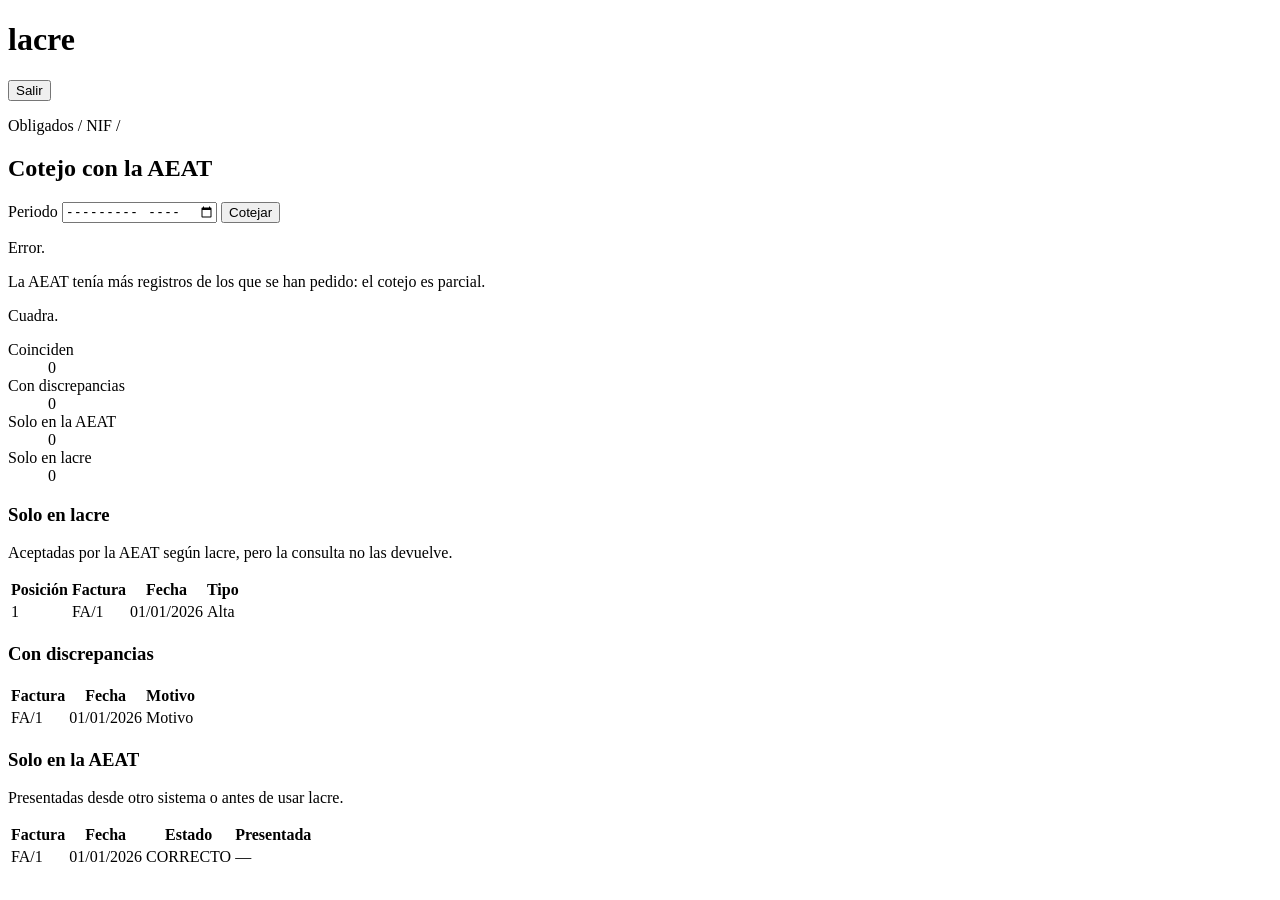
==== src/main/resources/templates/consola/cotejo.html @ 4432ff4b "feat: cotejo con la consulta de la AEAT desde la consola" ====
<!doctype html>
<html lang="es" xmlns:th="http://www.thymeleaf.org">
<head>
    <meta charset="utf-8">
    <meta name="viewport" content="width=device-width, initial-scale=1">
    <title th:text="|lacre · cotejo ${obligado.nif().valor()}|">lacre · cotejo</title>
    <link rel="stylesheet" th:href="@{/consola/consola.css}">
</head>
<body>
<header>
    <h1><a th:href="@{/consola}">lacre</a></h1>
    <form th:action="@{/consola/salir}" method="post">
        <button type="submit">Salir</button>
    </form>
</header>
<main>
    <p class="nota">
        <a th:href="@{/consola}">Obligados</a> /
        <a th:href="@{/consola/obligados/{nif}(nif=${obligado.nif().valor()})}"
           th:text="${obligado.nif().valor()}">NIF</a> /
    </p>
    <h2 th:text="|Cotejo con la AEAT · ${periodo} |">Cotejo con la AEAT</h2>

    <form class="acciones" method="get"
          th:action="@{/consola/obligados/{nif}/cotejo(nif=${obligado.nif().valor()})}">
        <label>Periodo <input type="month" name="periodo" th:value="${periodo}" required></label>
        <button type="submit">Cotejar</button>
    </form>

    <p th:if="${error}" class="aviso" th:text="${error}">Error.</p>

    <th:block th:if="${cotejo}">
        <p th:if="${!cotejo.completo()}" class="aviso">
            La AEAT tenía más registros de los que se han pedido: el cotejo es parcial.
        </p>
        <p th:if="${cotejo.cuadra()}" class="correcto"
           th:text="|Cuadra: las ${#lists.size(cotejo.coinciden())} facturas de la AEAT coinciden con lacre.|">
            Cuadra.</p>
        <dl class="resumen" th:unless="${cotejo.cuadra()}">
            <div><dt>Coinciden</dt><dd th:text="${#lists.size(cotejo.coinciden())}">0</dd></div>
            <div><dt>Con discrepancias</dt><dd th:text="${#lists.size(cotejo.discrepancias())}">0</dd></div>
            <div><dt>Solo en la AEAT</dt><dd th:text="${#lists.size(cotejo.soloEnAeat())}">0</dd></div>
            <div><dt>Solo en lacre</dt><dd th:text="${#lists.size(cotejo.soloEnLacre())}">0</dd></div>
        </dl>

        <th:block th:unless="${#lists.isEmpty(cotejo.soloEnLacre())}">
            <h3>Solo en lacre</h3>
            <p class="nota">Aceptadas por la AEAT según lacre, pero la consulta no las devuelve.</p>
            <table>
                <thead>
                <tr>
                    <th class="numero">Posición</th>
                    <th>Factura</th>
                    <th>Fecha</th>
                    <th>Tipo</th>
                </tr>
                </thead>
                <tbody>
                <tr th:each="r : ${cotejo.soloEnLacre()}">
                    <td class="numero" th:text="${r.posicion()}">1</td>
                    <td th:text="${r.idFactura().numSerieFactura()}">FA/1</td>
                    <td th:text="${#temporals.format(r.idFactura().fechaExpedicion(), 'dd/MM/yyyy')}">01/01/2026</td>
                    <td th:text="${r.tipo().name() == 'ALTA'} ? 'Alta' : 'Anulación'">Alta</td>
                </tr>
                </tbody>
            </table>
        </th:block>

        <th:block th:unless="${#lists.isEmpty(cotejo.discrepancias())}">
            <h3>Con discrepancias</h3>
            <table>
                <thead>
                <tr>
                    <th>Factura</th>
                    <th>Fecha</th>
                    <th>Motivo</th>
                </tr>
                </thead>
                <tbody>
                <tr th:each="d : ${cotejo.discrepancias()}">
                    <td th:text="${d.idFactura().numSerieFactura()}">FA/1</td>
                    <td th:text="${#temporals.format(d.idFactura().fechaExpedicion(), 'dd/MM/yyyy')}">01/01/2026</td>
                    <td class="descripcion" th:text="${d.motivo()}">Motivo</td>
                </tr>
                </tbody>
            </table>
        </th:block>

        <th:block th:unless="${#lists.isEmpty(cotejo.soloEnAeat())}">
            <h3>Solo en la AEAT</h3>
            <p class="nota">Presentadas desde otro sistema o antes de usar lacre.</p>
            <table>
                <thead>
                <tr>
                    <th>Factura</th>
                    <th>Fecha</th>
                    <th>Estado</th>
                    <th>Presentada</th>
                </tr>
                </thead>
                <tbody>
                <tr th:each="a : ${cotejo.soloEnAeat()}">
                    <td th:text="${a.idFactura().numSerieFactura()}">FA/1</td>
                    <td th:text="${#temporals.format(a.idFactura().fechaExpedicion(), 'dd/MM/yyyy')}">01/01/2026</td>
                    <td th:text="${a.estado()}">CORRECTO</td>
                    <td th:text="${a.presentado()} ? ${#temporals.format(a.presentado(), 'dd/MM/yyyy HH:mm')} : '—'">—</td>
                </tr>
                </tbody>
            </table>
        </th:block>
    </th:block>
</main>
</body>
</html>
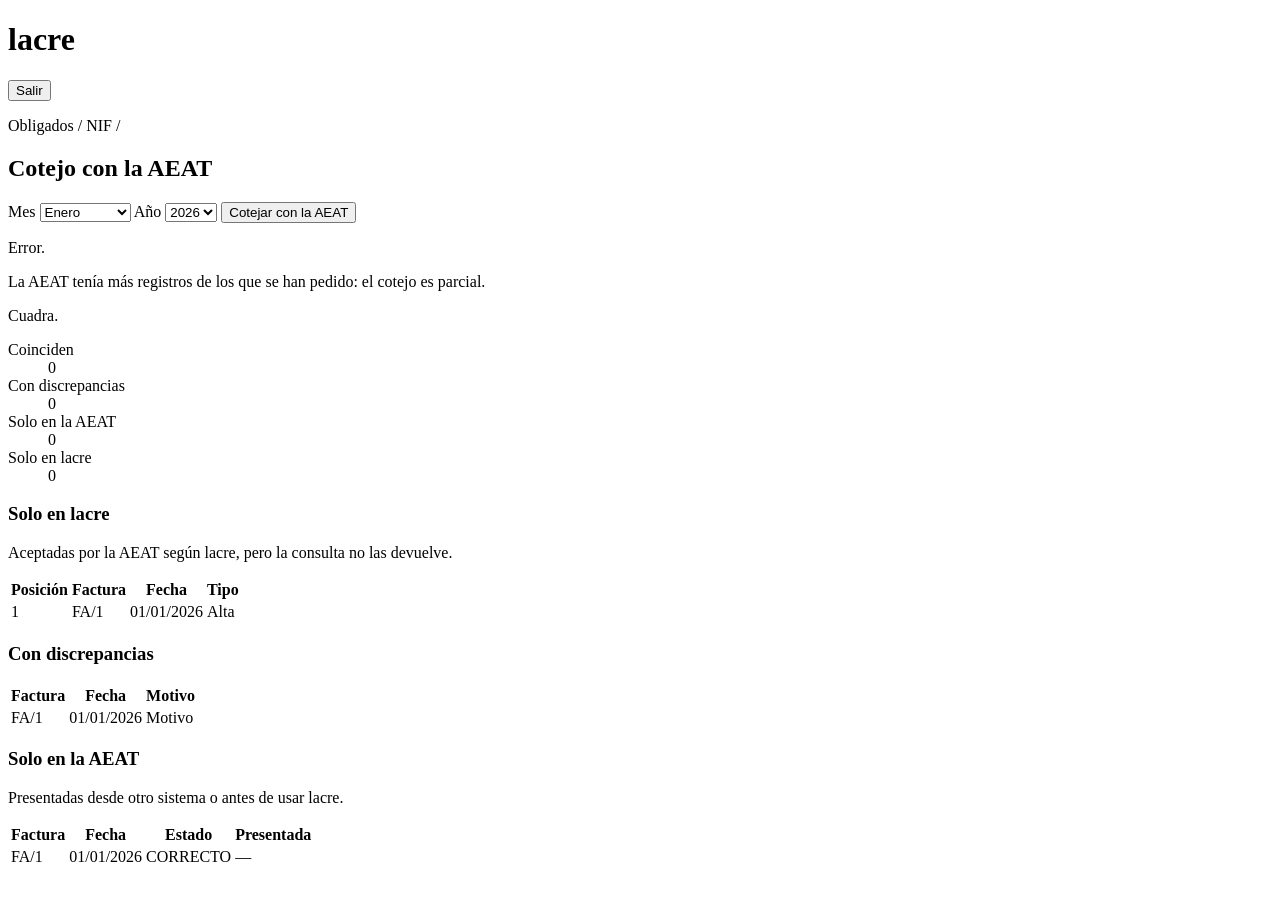
==== commit a6dc7e52: "style: selector de mes y año para el cotejo" ====
--- a/src/main/resources/templates/consola/cotejo.html
+++ b/src/main/resources/templates/consola/cotejo.html
@@ -21,10 +21,32 @@
     </p>
     <h2 th:text="|Cotejo con la AEAT · ${periodo} |">Cotejo con la AEAT</h2>
 
-    <form class="acciones" method="get"
-          th:action="@{/consola/obligados/{nif}/cotejo(nif=${obligado.nif().valor()})}">
-        <label>Periodo <input type="month" name="periodo" th:value="${periodo}" required></label>
-        <button type="submit">Cotejar</button>
+    <form th:fragment="selectorPeriodo" class="acciones" method="get"
+          th:action="@{/consola/obligados/{nif}/cotejo(nif=${obligado.nif().valor()})}"
+          th:with="elegido=${periodo} ?: ${mesEnCurso}">
+        <label class="campo">Mes
+            <select name="mes">
+                <option value="1" th:selected="${elegido.monthValue == 1}">Enero</option>
+                <option value="2" th:selected="${elegido.monthValue == 2}">Febrero</option>
+                <option value="3" th:selected="${elegido.monthValue == 3}">Marzo</option>
+                <option value="4" th:selected="${elegido.monthValue == 4}">Abril</option>
+                <option value="5" th:selected="${elegido.monthValue == 5}">Mayo</option>
+                <option value="6" th:selected="${elegido.monthValue == 6}">Junio</option>
+                <option value="7" th:selected="${elegido.monthValue == 7}">Julio</option>
+                <option value="8" th:selected="${elegido.monthValue == 8}">Agosto</option>
+                <option value="9" th:selected="${elegido.monthValue == 9}">Septiembre</option>
+                <option value="10" th:selected="${elegido.monthValue == 10}">Octubre</option>
+                <option value="11" th:selected="${elegido.monthValue == 11}">Noviembre</option>
+                <option value="12" th:selected="${elegido.monthValue == 12}">Diciembre</option>
+            </select>
+        </label>
+        <label class="campo">Año
+            <select name="anio">
+                <option th:each="anio : ${#numbers.sequence(mesEnCurso.year, 2024, -1)}" th:value="${anio}"
+                        th:text="${anio}" th:selected="${anio == elegido.year}">2026</option>
+            </select>
+        </label>
+        <button type="submit">Cotejar con la AEAT</button>
     </form>
 
     <p th:if="${error}" class="aviso" th:text="${error}">Error.</p>
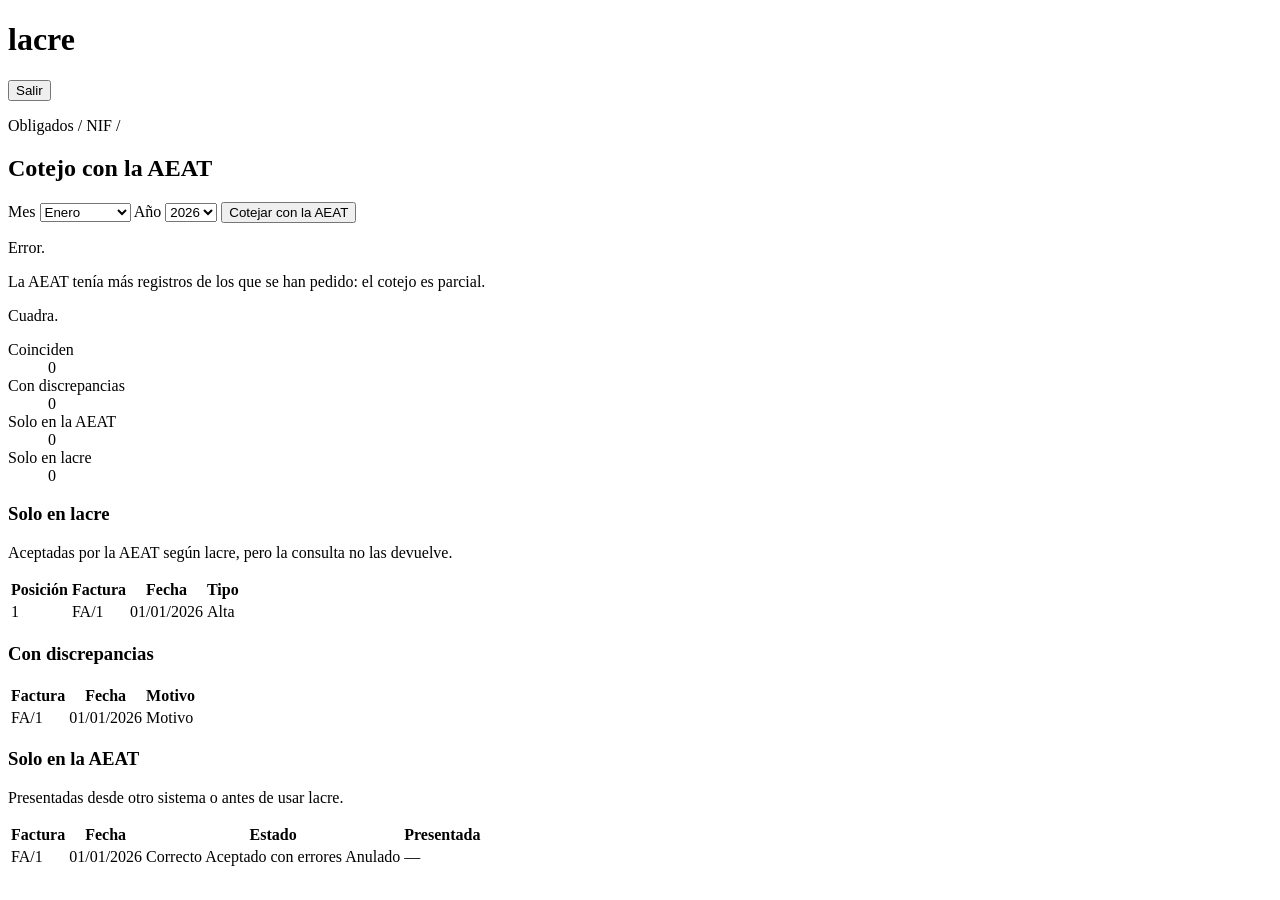
==== commit 237c7d7d: "feat: estado legible en el cotejo y carpeta de certificados vacía en el repositorio" ====
--- a/src/main/resources/templates/consola/cotejo.html
+++ b/src/main/resources/templates/consola/cotejo.html
@@ -4,6 +4,7 @@
     <meta charset="utf-8">
     <meta name="viewport" content="width=device-width, initial-scale=1">
     <title th:text="|lacre · cotejo ${obligado.nif().valor()}|">lacre · cotejo</title>
+    <link rel="icon" type="image/svg+xml" th:href="@{/consola/logo.svg}">
     <link rel="stylesheet" th:href="@{/consola/consola.css}">
 </head>
 <body>
@@ -14,12 +15,12 @@
     </form>
 </header>
 <main>
-    <p class="nota">
+    <p class="migas">
         <a th:href="@{/consola}">Obligados</a> /
         <a th:href="@{/consola/obligados/{nif}(nif=${obligado.nif().valor()})}"
            th:text="${obligado.nif().valor()}">NIF</a> /
     </p>
-    <h2 th:text="|Cotejo con la AEAT · ${periodo} |">Cotejo con la AEAT</h2>
+    <h2 class="titulo" th:text="|Cotejo con la AEAT · ${periodo} |">Cotejo con la AEAT</h2>
 
     <form th:fragment="selectorPeriodo" class="acciones" method="get"
           th:action="@{/consola/obligados/{nif}/cotejo(nif=${obligado.nif().valor()})}"
@@ -58,14 +59,14 @@
         <p th:if="${cotejo.cuadra()}" class="correcto"
            th:text="|Cuadra: las ${#lists.size(cotejo.coinciden())} facturas de la AEAT coinciden con lacre.|">
             Cuadra.</p>
-        <dl class="resumen" th:unless="${cotejo.cuadra()}">
+        <dl class="cifras" th:unless="${cotejo.cuadra()}">
             <div><dt>Coinciden</dt><dd th:text="${#lists.size(cotejo.coinciden())}">0</dd></div>
             <div><dt>Con discrepancias</dt><dd th:text="${#lists.size(cotejo.discrepancias())}">0</dd></div>
             <div><dt>Solo en la AEAT</dt><dd th:text="${#lists.size(cotejo.soloEnAeat())}">0</dd></div>
             <div><dt>Solo en lacre</dt><dd th:text="${#lists.size(cotejo.soloEnLacre())}">0</dd></div>
         </dl>
 
-        <th:block th:unless="${#lists.isEmpty(cotejo.soloEnLacre())}">
+        <section class="bloque" th:unless="${#lists.isEmpty(cotejo.soloEnLacre())}">
             <h3>Solo en lacre</h3>
             <p class="nota">Aceptadas por la AEAT según lacre, pero la consulta no las devuelve.</p>
             <table>
@@ -86,9 +87,9 @@
                 </tr>
                 </tbody>
             </table>
-        </th:block>
+        </section>
 
-        <th:block th:unless="${#lists.isEmpty(cotejo.discrepancias())}">
+        <section class="bloque" th:unless="${#lists.isEmpty(cotejo.discrepancias())}">
             <h3>Con discrepancias</h3>
             <table>
                 <thead>
@@ -106,9 +107,9 @@
                 </tr>
                 </tbody>
             </table>
-        </th:block>
+        </section>
 
-        <th:block th:unless="${#lists.isEmpty(cotejo.soloEnAeat())}">
+        <section class="bloque" th:unless="${#lists.isEmpty(cotejo.soloEnAeat())}">
             <h3>Solo en la AEAT</h3>
             <p class="nota">Presentadas desde otro sistema o antes de usar lacre.</p>
             <table>
@@ -124,12 +125,16 @@
                 <tr th:each="a : ${cotejo.soloEnAeat()}">
                     <td th:text="${a.idFactura().numSerieFactura()}">FA/1</td>
                     <td th:text="${#temporals.format(a.idFactura().fechaExpedicion(), 'dd/MM/yyyy')}">01/01/2026</td>
-                    <td th:text="${a.estado()}">CORRECTO</td>
+                    <td th:switch="${a.estado().name()}">
+                        <span th:case="'CORRECTO'" class="estado estado-al_dia">Correcto</span>
+                        <span th:case="'ACEPTADO_CON_ERRORES'" class="estado estado-apartados">Aceptado con errores</span>
+                        <span th:case="*" class="estado">Anulado</span>
+                    </td>
                     <td th:text="${a.presentado()} ? ${#temporals.format(a.presentado(), 'dd/MM/yyyy HH:mm')} : '—'">—</td>
                 </tr>
                 </tbody>
             </table>
-        </th:block>
+        </section>
     </th:block>
 </main>
 </body>
